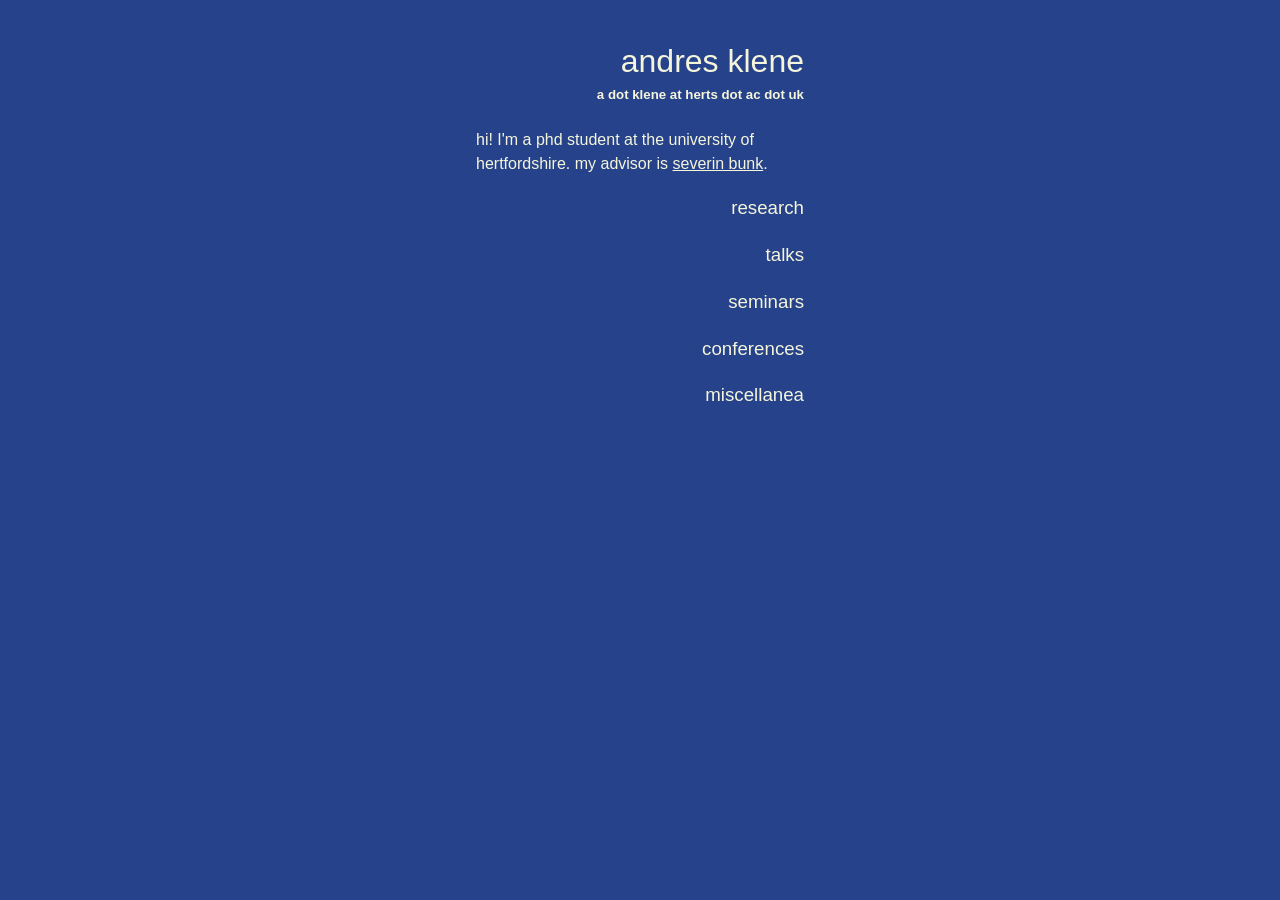
==== index.html @ 6178ede1 "Update index.html" ====
<!DOCTYPE html>
<html>
<head>
<link rel="stylesheet" href="styles.css">
<link rel="icon" href="graphics/granada.png">
<meta name="viewport" content="width=device-width, initial-scale=1">

<script type="text/javascript" 
src="https://cdn.mathjax.org/mathjax/latest/MathJax.js?config=TeX-AMS-MML_HTMLorMML">
</script>

<script type="text/x-mathjax-config">                                                                                         
	MathJax.Hub.Config({tex2jax: {                                                                                                       
        inlineMath: [ ['$','$'], ["\\(","\\)"] ],                                                                           
        processEscapes: true}});                                                                                                                     
</script>
</head>

<body>
	
<title>andres klene</title>

<link rel="icon" type="image/x-icon" href="graphics/granada.png">

<h1><a class="no" href="/DSC02959.JPG">andres klene</a></h1>
<h5>a dot klene at herts dot ac dot uk</h5>
	
<p>
hi! I'm a phd student at the university of hertfordshire. my advisor is 
	<a href="https://sites.google.com/view/severinbunk">severin bunk</a>.
</p>

<details closed>
	<summary><h3>research</h3></summary>
	<p>together with severin and <a href="https://websites.umass.edu/ogwilliam/">owen gwilliam</a>, 
		I'm thinking about symmetries and dualities of classical and quantum field theories. 
	</p>
	<h4>preprints</h4>
	<ul>
		<li>coming soon...</li>
	</ul>
</details>
	
<details closed>
	<summary><h3>talks</h3></summary>
	<h4>external</h4>
	<ul>
		<li><a href="/lausanne.pdf">higher bundles and higher symmetries</a></li>
	</ul>
	<h4>internal</h4>
	<ul>
		<li><a href="/infinite-jets.pdf">infinite jets</a></li>
		<li>higher structures with compact support</li>
		<li><a href="/spectra.pdf">a lunch talk about spectra</a></li>
		<li><a href="/vect-rep.pdf">vector spaces, categorification, principal bundles and representations</a></li>
		<li>what's the deal with parallel transport?</li>
	</ul>
</details>
	
<details closed>
	<summary><h3>seminars</h3></summary>
	<h4>university of hertfordshire</h4>
	<ul>
		<li><a href="/littlecubes">infinity-operad reading group</a></li>
		<li><a href="https://hertsmathphys.github.io/">mathematics and theoretical physics</a></li>
		<li><a href="https://docs.google.com/spreadsheets/d/19-e-UCVdi-pbcKgxxic85skVqLmMHTX3DNZymELhjM8/edit?gid=427235640#gid=427235640">
			pam lunch talks</a>
		</li>
	</ul>
	<h4>online</h4>
	<ul>
		<li><a href="https://www.minhyongkim.net/home/factorisation">factorisation algebras in field theory and arithmetic geometry</a></li>
		<li><a href="https://sites.google.com/view/equalseminar">european quantum algebra lectures</a></li>
		<li><a href="https://dogs-seminar.github.io/">derived obsessed graduate students</a></li>
	</ul>	
		<h4>university of oxford</h4>
	<ul>
		<li><a href="https://www.maths.ox.ac.uk/events/list/700">topology</a> </li>
		<li><a href="https://www.maths.ox.ac.uk/events/list/686">quantum field theory</a></li>
		<li><a href="https://www.maths.ox.ac.uk/events/list/624">algebraic and symplectic geometry</a></li>
		<li><a href="https://www.maths.ox.ac.uk/events/list/623">algebra</a></li>
	</ul>
</details>

<details closed>
	<summary><h3>conferences</h3></summary>
	<h4>upcoming</h4>
	<ul>
		<li><a href="https://www.esi.ac.at/events/e618/">functional analysis, higher categories and quantum field theory</a></li>
	</ul>
	<h4>past</h4>
	<ul>
		<li><a href="https://www.maths.ox.ac.uk/groups/topology/39th-british-topology-meeting">39th british topology meeting</a></li>
		<li><a href="https://sites.google.com/uniroma1.it/enfft/enfft">elliptic objects, von neumann algebras, and functorial field theory</a></li>
		<li><a href="https://www.theory-challenges.eu/events/spqaecis">spqaecis</a></li>
		<li><a href="https://icms.ac.uk/activities/workshop/stringmath26/">string math 2026</a></li>
		<li><a href="https://indico.math.cnrs.fr/event/14721/overview">global categorical symmetries '26</a></li>
		<li><a href="https://www.wiko-greifswald.de/en/registrations/higher-differential-geometry/">higher differential geometry</a></li>
		<li><a href="https://icms.ac.uk/activities/workshop/geometry-higher-structures-and-physics-icms-workshop/">geometry, higher structures, and physics</a></li>
		<li><a href="https://www.math.uni-hamburg.de/home/dyckerhoff/HigherStructuresWorkshop2025/">higher structures: recent developments and applications</a></li>
		<li><a href="https://lrobert.perso.math.cnrs.fr/BTW3/btw3.html">topology between the waves 3: morse and floer theories</a></li>
	</ul>	
</details>

<details closed>
	<summary><h3>miscellanea</h3></summary>
	<ul>
		<li><a href="/tlon">borges on mathematical physics</a></li>
		<li><a href="/dover.png">the white cliffs of dover</a></li>
		<li><a href="https://proofsandprompts.com/">proofs and prompts</a></li>
		<li><a href="https://youtu.be/uh24VwNhwY0?t=1630&si=z3cocLoKPDSTn_Ny">
			thomas nikolaus on definitions</a></li>
		<li><a href="https://www.youtube.com/watch?v=8KQQyMZqLIE">
			a video of david ayala juggling while riding a unicycle to his thesis defence</a></li>
	</ul>
</details>
	
</body>

</html>
---- styles.css ----
body {
  font-family: sans-serif;
  line-height:1.5;
  background-color:#26428b;
  margin: auto;
  width: 20.5em;
  color:beige;
  padding:1em;
}

h1,h3,h5{text-align:right}
h1,h2,h3 {font-weight: normal;margin-bottom:0}
h5 {margin-top:0}

ul {padding-left:1em}

summary {
  cursor: pointer;
  list-style: none; /* optional: remove default triangle if you want custom styling */
}

.custom {
  list-style: none;
}

.custom li::before {
  content: attr(data-bullet);
  padding-right: 1em;
}

a {color: var(--text-col)}
a.no {text-decoration:none}
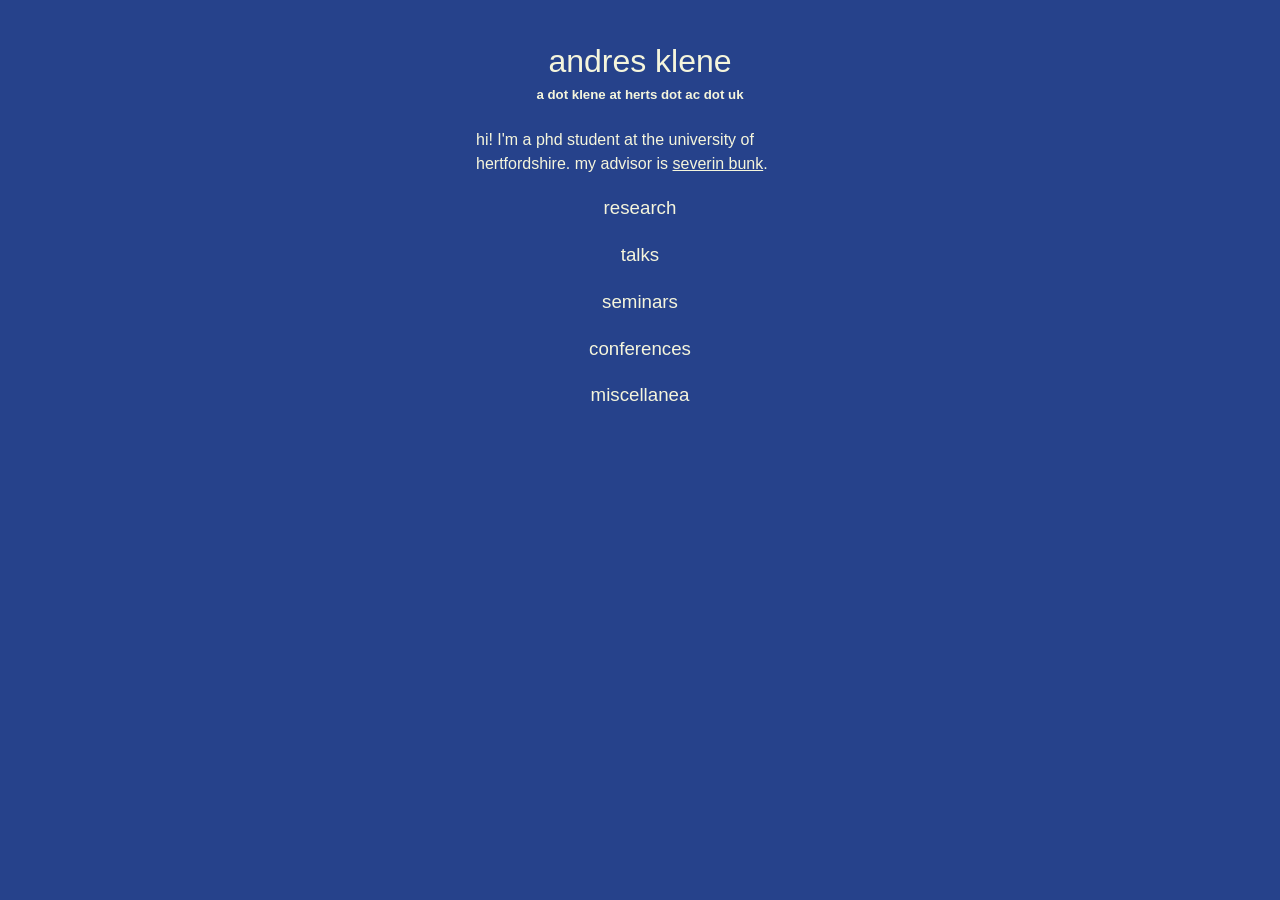
==== commit 3056f174: "Update index.html" ====
--- a/index.html
+++ b/index.html
@@ -32,12 +32,14 @@
 
 <details closed>
 	<summary><h3>research</h3></summary>
-	<p>together with severin and <a href="https://websites.umass.edu/ogwilliam/">owen gwilliam</a>, 
-		I'm thinking about symmetries and dualities of classical and quantum field theories. 
+	<p>I like <a href="https://ncatlab.org/nlab/show/higher+differential+geometry">higher</a> and
+		<a href="https://ncatlab.org/nlab/show/derived+differential+geometry">derived</a> differential geometry. 
+		together with severin and <a href="https://websites.umass.edu/ogwilliam/">owen gwilliam</a>, 
+		I'm thinking about generalised symmetries and dualities of classical and quantum field theories. 
 	</p>
-	<h4>preprints</h4>
+	<h4>in preparation</h4>
 	<ul>
-		<li>coming soon...</li>
+		<li>Transgression of compactly supported higher U(1)-bundles with connection<br>w/ Severin Bunk</li>
 	</ul>
 </details>
 	
--- a/styles.css
+++ b/styles.css
@@ -8,7 +8,7 @@
   padding:1em;
 }
 
-h1,h3,h5{text-align:right}
+h1,h3,h5{text-align:center}
 h1,h2,h3 {font-weight: normal;margin-bottom:0}
 h5 {margin-top:0}
 
